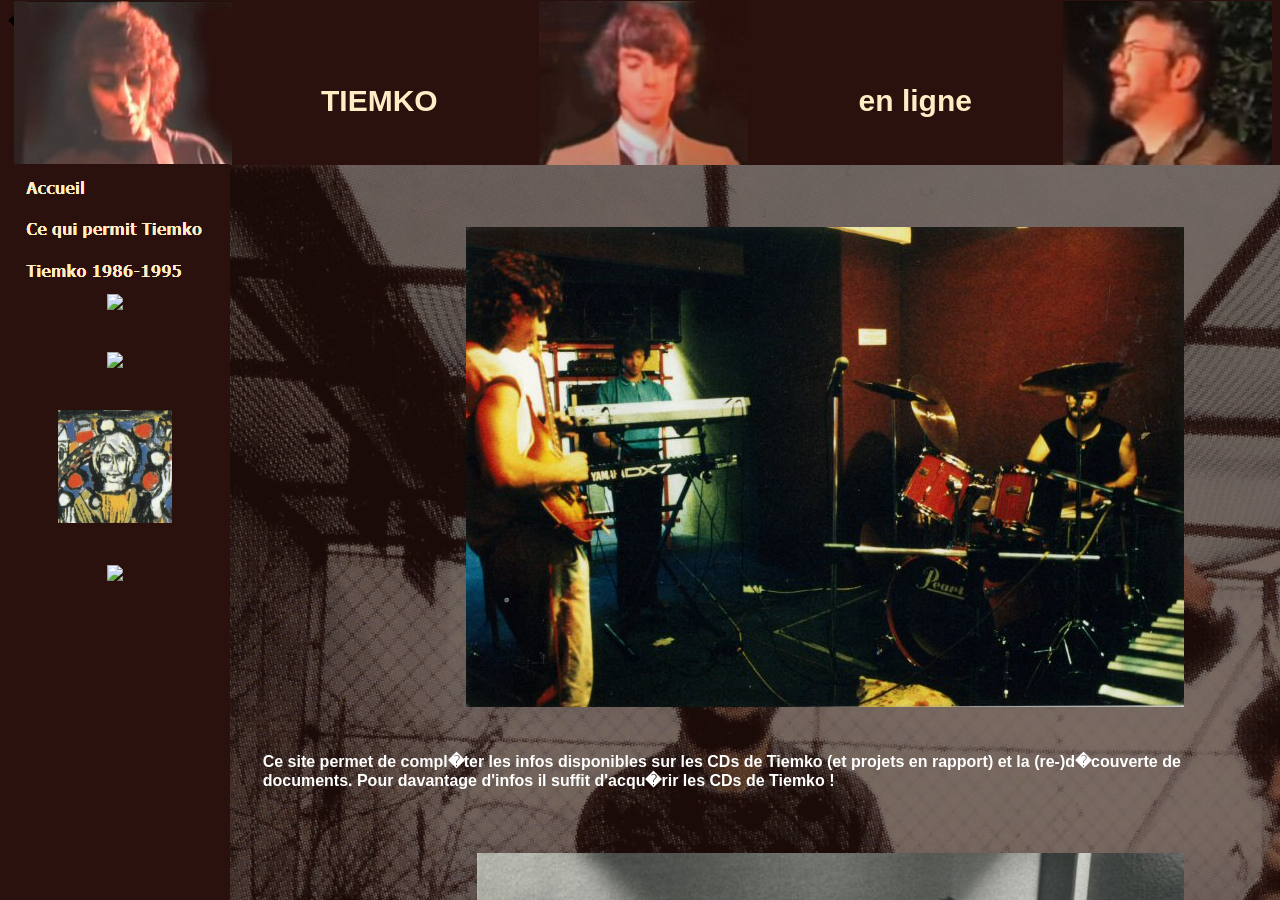
==== index.htm @ eb53945e "Add files via upload" ====
<!doctype html>
<html lang=fr class="html-fluid">
	
<head>
<meta http-equiv="X-UA-Compatible" content="IE=edge,chrome=1">
<meta content="Tiemko, R�my Chauvidan, �ric Delaunay, Jean-Jacques Toussaint" name=keywords />
<meta content="Un site de fan de Tiemko" name=description />

<link href="js_style.css" type=text/css rel=stylesheet></link>
	
<script>	function set_body_height() { // set body height = window height
        $('body').height($(window).height());
    }
    $(document).ready(function() {
        $(window).bind('resize', set_body_height);
        set_body_height();
    }
</script>
	
<script src="sitiframe.js" language="Javascript" type="text/javascript" ></script>

</head>

<body margin-left=0 margin-right=0 margin-top=0 bgcolor=#2A110D>
	
<table>	
<tr>
<td style="position:fixed; _position:absolute; top:164px; left:205px; right:0; filter:alpha(opacity=38); opacity:0.38"><img src="Borniche crop.jpg" width:84%  />
</td>
</tr>
</table>

<table  style="position:absolute; _position:absolute; width=100% height=205px z-index=6 frameborder=no marginheight=0 border=0 cellpadding=0 cellspacing=0" />
<tr bgcolor=#2A110D>
<tr bgcolor=#2A110D>
<td style="position:fixed; _position:absolute; z-index:8; left:1%; top:0; class="flagChauvidan"><img src="Tyr Chauvidan 164.jpg" /></td>
<td style="position:fixed; _position:relative; z-index:7; left:14%; top:0"><img src="Tiemko header cache.jpg" /></td>
<td bgcolor=#2A110D style="position:fixed; _position:relative; z-index:9; left:25%; top:83px; COLOR: #FFEEC5; FONT-WEIGHT: bold; FONT-SIZE: 30px; MARGIN-RIGHT:25px; MARGIN-BOTTOM:18px; TEXT-ALIGN:center; FONT-FAMILY: Tahoma, sans-serif">
TIEMKO</td>
<td style="position:fixed; _position:relative; z-index:8; top:0; left:42%"; class="flagToussaint"><img src="Tyr Toussaint 164.jpg" /></td>
<td style="position:fixed; _position:relative; z-index:7; left:43%; top:0"><img src="Tiemko header cache.jpg" /></td>
<td bgcolor=#2A110D style="position:fixed; _position:relative; z-index:9; left:67%; top:83px; COLOR: #FFEEC5; FONT-WEIGHT: bold; FONT-SIZE: 30px; MARGIN-RIGHT:25px; MARGIN-BOTTOM:18px; TEXT-ALIGN:center; FONT-FAMILY: Tahoma, sans-serif">
en ligne
</td>
<td style="position:fixed; _position:relative; z-index:8; left:83%; right=0%; top:0px"><img src="Tyr Delaunay 164.jpg" /></td>
</tr>
</table>

<iframe onLoad="actu_iframe()" allowTransparency="true" z-index=9 src="accueil.htm" id="id_iframe" name="content" frameborder=no marginheight=0 style="position:fixed; _position:absolute; scrolling:yes; width:82%; height:92%; left:200px; top:164px; right:0px" >Your browser does not support iframes</iframe>

<table style="z-index:9; position:fixed; _postion:absolute; height:1600px; width:230px; left:0%; top:164px"; bgcolor=#2A110D />
		<tr><td></td></tr>
		<tr><td>
			<table>
				<tr><td align=center margin-left:5% margin-top:0% margin-right:=0% margin-bottom:0%><a href="indexaccueil.htm" name="accueil"><img width:auto height:auto src=Accueil.png onclick="indexaccueil.htm" onmousemove="javascript:newIframe(1); src=Acclx.src" onmouseout="src=Accl.src" /></a></td></tr>
				<tr><td align=center margin-left:5% margin-top:0% margin-right:=0% margin-bottom:0%><a href="indexavant.htm" name="avant"><img width:auto height:auto src=Avant.png onclick="indexavant.htm" onmouseenter="javascript:newIframe(2); src=Avntx.src" onmouseout="src=Avnt.src" /></a></td></tr>
				<tr><td align=center margin-left:5% margin-top:0% margin-right:=0% margin-bottom:0%><a href="index1986-1995.htm" name="1986-1995"><img width:auto height:auto src=1986-1995.png onclick="index1986-1995.htm" onmouseenter="javascript:newIframe(3);src=Milx.src" onmouseout="src=Mil.src" /></a></td></tr>
				<tr><td align=center margin-left:5% margin-top:0% margin-right:=0% margin-bottom:0%><a href="indexapr�s1995.htm" name="apr�s1995"><img width:auto height:auto src=Apr�s1995.png onclick="indexapr�s1995.htm" onmouseover="javascript:newIframe(4); src=Aprx.src" onmouseout="src=Apr.src" /></a></td></tr>
<tr>
<td height=30px></td>
</tr>
		<tr><td  align=center><a href="indexed.htm" onclick="indexed.htm" onmouseover="javascript:newIframe(5)"><img src="�ric Delaunay Parade.jpg" height:52%; width=52%></img></a></td></tr>
<tr>
<td height=30px></td>
</tr>
		<tr><td  align=center><a href="indexjjt.htm" onclick="indexjjt.htm" onmouseover="javascript:newIframe(6)"><img src="Jean-Jacques Toussaint Parade.jpg" height:52%; width=52% /></a></td></tr>
<tr>
<td height=30px></td>
</tr>
		<tr><td  align=center><a href="indexrc.htm" onclick="indexrc.htm" onmouseover="javascript:newIframe(7)"><img src="R�my Chauvidan Parade.jpg" height:52%; width=52% /></a></td></tr>

			</table>
		</td></tr>
<tr>
<td height=1330px></td>
</tr>		
</table>

</body>
</html>
� 2021 GitHub, Inc.
Terms
Privacy
Security
Status
Docs
Contact GitHub
Pricing
API
Training
Blog
About
---- js_style.css ----
img {
	filter:alpha(opacity=100); opacity:1}

.titre {
	COLOR: #F2AB02; FONT-WEIGHT: bold;  FONT-SIZE: 1.2em; MARGIN-TOP:6px; MARGIN-BOTTOM:6px; MARGIN-LEFT:2em; FONT-FAMILY: Tahoma, sans-serif }
	
		a {text-decoration: none; COLOR: #f1f1f1 }
		a:visited {color: #FFEEC5 }
		a:hover {color: #C0C0C0}

.narrctr { 
	COLOR: #FFFFFF; FONT-WEIGHT: bold;  FONT-SIZE: 16px; TEXT-Align:left; FONT-FAMILY: Tahoma, sans-serif }

.deboco {
	COLOR: #03C1D7; FONT-WEIGHT: bold;  FONT-SIZE: 1.2em; MARGIN-LEFT:1em; MARGIN-TOP:1em; MARGIN-BOTTOM:0.5em; FONT-FAMILY: Tahoma, sans-serif }
		a {text-decoration: none; COLOR: #E79F87 }
		a:hover {color: #F1F1F1}

.menu2 {
	COLOR: #FFEEC5; FONT-WEIGHT: bold;  FONT-SIZE: 0.82em; MARGIN-LEFT:2em; MARGIN-TOP:0em; MARGIN-BOTTOM:0em; FONT-FAMILY: Tahoma, sans-serif }
	
		a {text-decoration: none; COLOR: #f1f1f1 }
		a:visited {color: #FFEEC5 }
		a:hover {color: #C2C2C4}
		
		
� 2021 GitHub, Inc.
Terms
Privacy
Security
Status
Docs
Contact GitHub
Pricing
API
Training
Blog
img {
	filter:alpha(opacity=100); opacity:1}

.titre {
	COLOR: #F2AB02; FONT-WEIGHT: bold;  FONT-SIZE: 1.2em; MARGIN-TOP:6px; MARGIN-BOTTOM:6px; MARGIN-LEFT:2em; FONT-FAMILY: Tahoma, sans-serif }
	
		a {text-decoration: none; COLOR: #f1f1f1 }
		a:visited {color: #FFEEC5 }
		a:hover {color: #C0C0C0}

.narrctr { 
	COLOR: #FFFFFF; FONT-WEIGHT: bold;  FONT-SIZE: 16px; TEXT-Align:left; FONT-FAMILY: Tahoma, sans-serif }

.deboco {
	COLOR: #03C1D7; FONT-WEIGHT: bold;  FONT-SIZE: 1.2em; MARGIN-LEFT:1em; MARGIN-TOP:1em; MARGIN-BOTTOM:0.5em; FONT-FAMILY: Tahoma, sans-serif }
		a {text-decoration: none; COLOR: #E79F87 }
		a:hover {color: #F1F1F1}

.menu2 {
	COLOR: #FFEEC5; FONT-WEIGHT: bold;  FONT-SIZE: 0.82em; MARGIN-LEFT:2em; MARGIN-TOP:0em; MARGIN-BOTTOM:0em; FONT-FAMILY: Tahoma, sans-serif }
	
		a {text-decoration: none; COLOR: #f1f1f1 }
		a:visited {color: #FFEEC5 }
		a:hover {color: #C2C2C4}
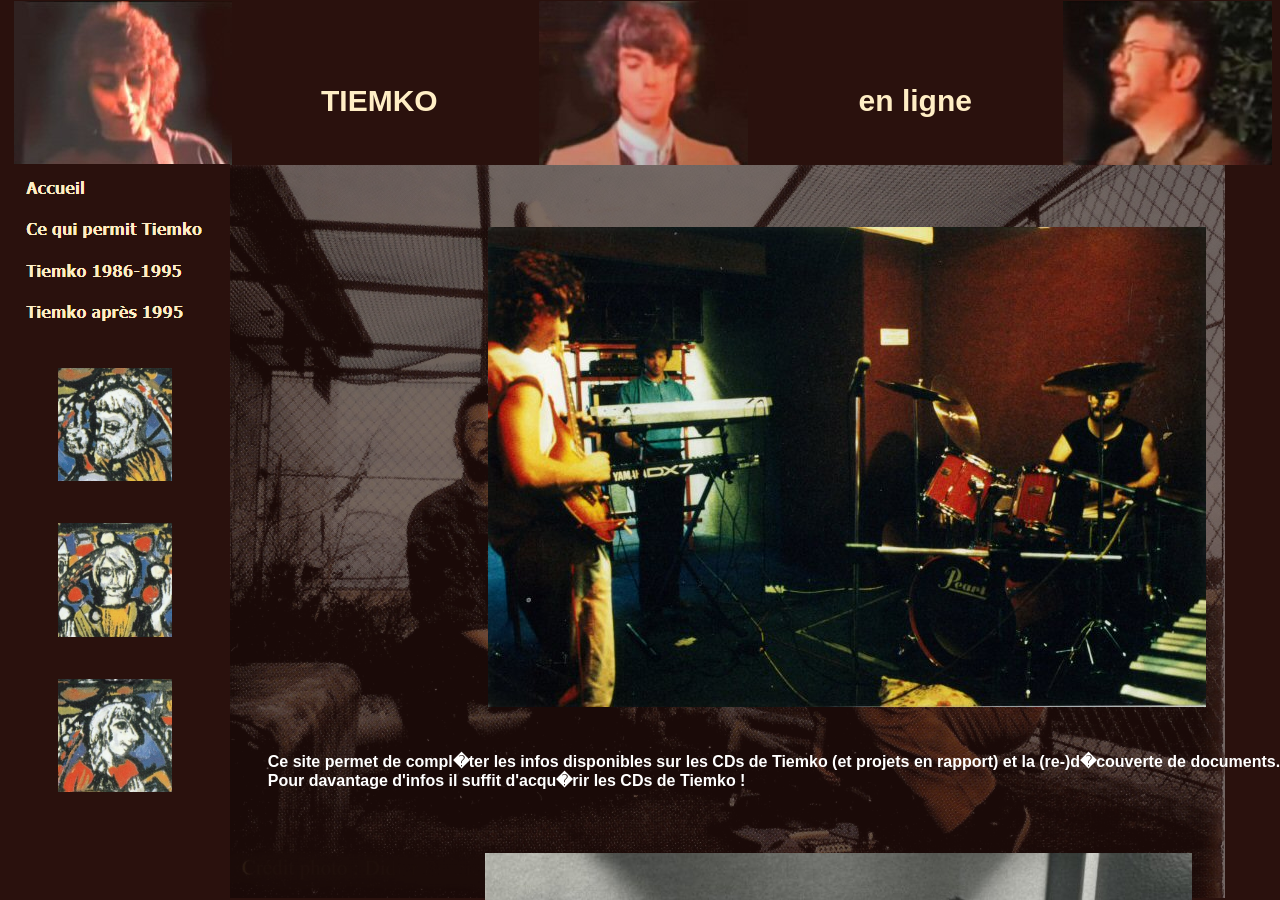
==== commit eb9253e1: "Update index.htm" ====
--- a/index.htm
+++ b/index.htm
@@ -1,9 +1,7 @@
 <!doctype html>
-<html lang=fr class="html-fluid">
 	
 <head>
-<meta http-equiv="X-UA-Compatible" content="IE=edge,chrome=1">
-<meta content="Tiemko, R�my Chauvidan, �ric Delaunay, Jean-Jacques Toussaint" name=keywords />
+<meta content="Tiemko, Rémy Chauvidan, Éric Delaunay, Jean-Jacques Toussaint" name=keywords />
 <meta content="Un site de fan de Tiemko" name=description />
 
 <link href="js_style.css" type=text/css rel=stylesheet></link>
@@ -21,14 +19,18 @@
 
 </head>
 
-<body margin-left=0 margin-right=0 margin-top=0 bgcolor=#2A110D>
-	
 <table>	
 <tr>
-<td style="position:fixed; _position:absolute; top:164px; left:205px; right:0; filter:alpha(opacity=38); opacity:0.38"><img src="Borniche crop.jpg" width:84%  />
+<td style="position:fixed; _position:absolute; top:164px; left:205px; right:0; filter:alpha(opacity=38); opacity:0.38"><video id="background-video" width=95% height=68% autoplay loop muted poster="Borniche.jpg">
+<source src="Tiemko.webm" type="video/webm">
+</video>
 </td>
 </tr>
-</table>
+</table>	
+
+
+
+<body margin-left=0 margin-right=0 margin-top=0 bgcolor=#2A110D>
 
 <table  style="position:absolute; _position:absolute; width=100% height=205px z-index=6 frameborder=no marginheight=0 border=0 cellpadding=0 cellspacing=0" />
 <tr bgcolor=#2A110D>
@@ -46,7 +48,7 @@
 </tr>
 </table>
 
-<iframe onLoad="actu_iframe()" allowTransparency="true" z-index=9 src="accueil.htm" id="id_iframe" name="content" frameborder=no marginheight=0 style="position:fixed; _position:absolute; scrolling:yes; width:82%; height:92%; left:200px; top:164px; right:0px" >Your browser does not support iframes</iframe>
+<iframe onLoad="actu_iframe()" allowTransparency="true" z-index=9 src="accueil.htm" id="id_iframe" name="content" frameborder=no marginheight=0 style="position:fixed; _position:absolute; scrolling:yes; width:90%; height:92%; left:200px; top:164px; right:0px" >Your browser does not support iframes</iframe>
 
 <table style="z-index:9; position:fixed; _postion:absolute; height:1600px; width:230px; left:0%; top:164px"; bgcolor=#2A110D />
 		<tr><td></td></tr>
@@ -54,12 +56,12 @@
 			<table>
 				<tr><td align=center margin-left:5% margin-top:0% margin-right:=0% margin-bottom:0%><a href="indexaccueil.htm" name="accueil"><img width:auto height:auto src=Accueil.png onclick="indexaccueil.htm" onmousemove="javascript:newIframe(1); src=Acclx.src" onmouseout="src=Accl.src" /></a></td></tr>
 				<tr><td align=center margin-left:5% margin-top:0% margin-right:=0% margin-bottom:0%><a href="indexavant.htm" name="avant"><img width:auto height:auto src=Avant.png onclick="indexavant.htm" onmouseenter="javascript:newIframe(2); src=Avntx.src" onmouseout="src=Avnt.src" /></a></td></tr>
-				<tr><td align=center margin-left:5% margin-top:0% margin-right:=0% margin-bottom:0%><a href="index1986-1995.htm" name="1986-1995"><img width:auto height:auto src=1986-1995.png onclick="index1986-1995.htm" onmouseenter="javascript:newIframe(3);src=Milx.src" onmouseout="src=Mil.src" /></a></td></tr>
-				<tr><td align=center margin-left:5% margin-top:0% margin-right:=0% margin-bottom:0%><a href="indexapr�s1995.htm" name="apr�s1995"><img width:auto height:auto src=Apr�s1995.png onclick="indexapr�s1995.htm" onmouseover="javascript:newIframe(4); src=Aprx.src" onmouseout="src=Apr.src" /></a></td></tr>
+				<tr><td align=center margin-left:5% margin-top:0% margin-right:=0% margin-bottom:0%><a href="index1986-1995.htm" name="1986-1995"><img width:auto height:auto src=1986-1995.png onclick="index1986-1995.htm" onmouseenter="javascript:newIframe(3); src=Milx.src" onmouseout="src=Mil.src" /></a></td></tr>
+				<tr><td align=center margin-left:5% margin-top:0% margin-right:=0% margin-bottom:0%><a href="indexaprès1995.htm" name="après1995"><img width:auto height:auto src=Après1995.png onclick="indexaprès1995.htm" onmouseenter="javascript:newIframe(4); src=Aprx.src" onmouseout="src=Apr.src" /></a></td></tr>
 <tr>
 <td height=30px></td>
 </tr>
-		<tr><td  align=center><a href="indexed.htm" onclick="indexed.htm" onmouseover="javascript:newIframe(5)"><img src="�ric Delaunay Parade.jpg" height:52%; width=52%></img></a></td></tr>
+		<tr><td  align=center><a href="indexed.htm" onclick="indexed.htm" onmouseover="javascript:newIframe(5)"><img src="Éric Delaunay Parade.jpg" height:52%; width=52%></img></a></td></tr>
 <tr>
 <td height=30px></td>
 </tr>
@@ -67,7 +69,7 @@
 <tr>
 <td height=30px></td>
 </tr>
-		<tr><td  align=center><a href="indexrc.htm" onclick="indexrc.htm" onmouseover="javascript:newIframe(7)"><img src="R�my Chauvidan Parade.jpg" height:52%; width=52% /></a></td></tr>
+		<tr><td  align=center><a href="indexrc.htm" onclick="indexrc.htm" onmouseover="javascript:newIframe(7)"><img src="Rémy Chauvidan Parade.jpg" height:52%; width=52% /></a></td></tr>
 
 			</table>
 		</td></tr>
@@ -78,15 +80,3 @@
 
 </body>
 </html>
-� 2021 GitHub, Inc.
-Terms
-Privacy
-Security
-Status
-Docs
-Contact GitHub
-Pricing
-API
-Training
-Blog
-About
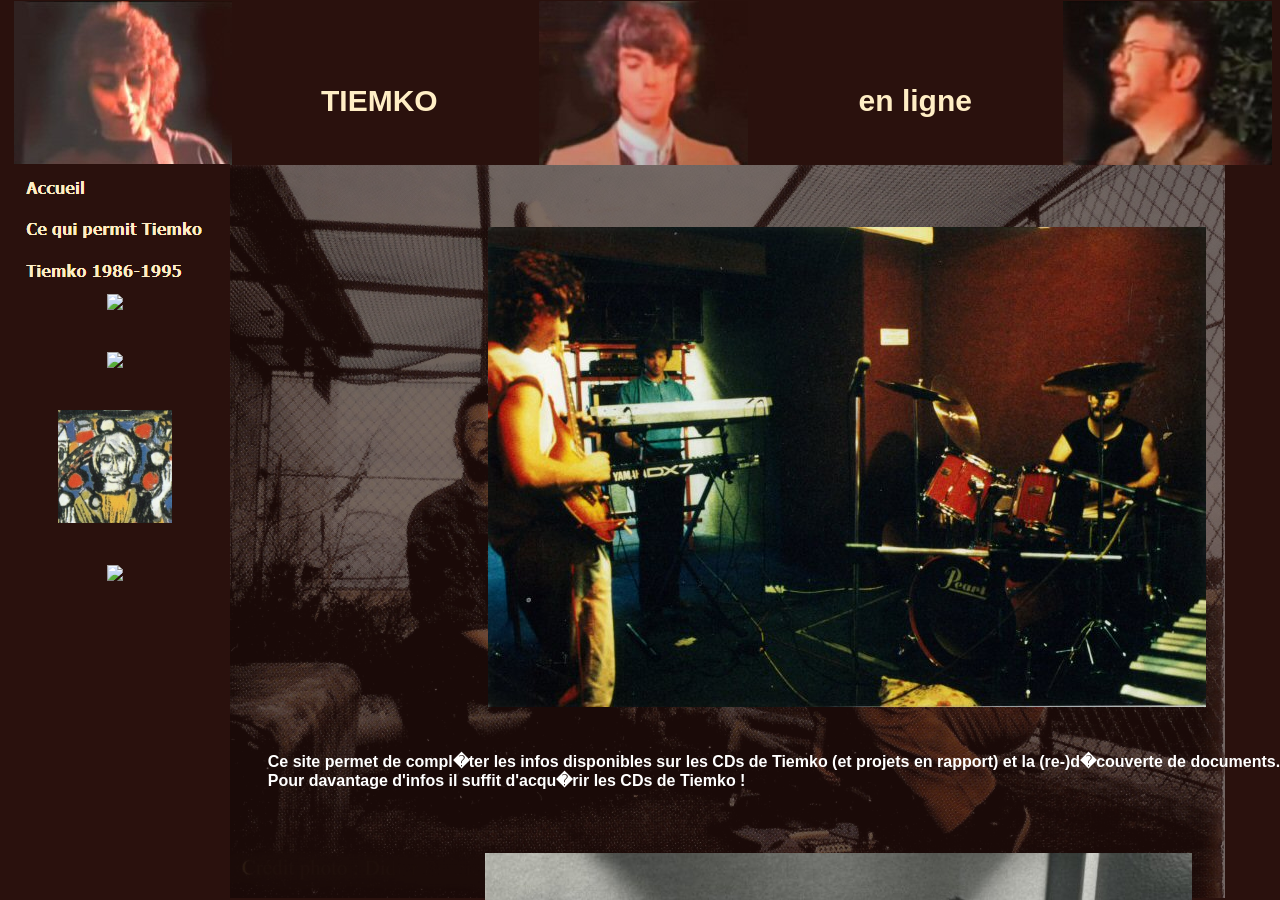
==== commit d247d857: "Add files via upload" ====
--- a/index.htm
+++ b/index.htm
@@ -1,7 +1,7 @@
 <!doctype html>
 	
 <head>
-<meta content="Tiemko, Rémy Chauvidan, Éric Delaunay, Jean-Jacques Toussaint" name=keywords />
+<meta content="Tiemko, R�my Chauvidan, �ric Delaunay, Jean-Jacques Toussaint" name=keywords />
 <meta content="Un site de fan de Tiemko" name=description />
 
 <link href="js_style.css" type=text/css rel=stylesheet></link>
@@ -57,11 +57,11 @@
 				<tr><td align=center margin-left:5% margin-top:0% margin-right:=0% margin-bottom:0%><a href="indexaccueil.htm" name="accueil"><img width:auto height:auto src=Accueil.png onclick="indexaccueil.htm" onmousemove="javascript:newIframe(1); src=Acclx.src" onmouseout="src=Accl.src" /></a></td></tr>
 				<tr><td align=center margin-left:5% margin-top:0% margin-right:=0% margin-bottom:0%><a href="indexavant.htm" name="avant"><img width:auto height:auto src=Avant.png onclick="indexavant.htm" onmouseenter="javascript:newIframe(2); src=Avntx.src" onmouseout="src=Avnt.src" /></a></td></tr>
 				<tr><td align=center margin-left:5% margin-top:0% margin-right:=0% margin-bottom:0%><a href="index1986-1995.htm" name="1986-1995"><img width:auto height:auto src=1986-1995.png onclick="index1986-1995.htm" onmouseenter="javascript:newIframe(3); src=Milx.src" onmouseout="src=Mil.src" /></a></td></tr>
-				<tr><td align=center margin-left:5% margin-top:0% margin-right:=0% margin-bottom:0%><a href="indexaprès1995.htm" name="après1995"><img width:auto height:auto src=Après1995.png onclick="indexaprès1995.htm" onmouseenter="javascript:newIframe(4); src=Aprx.src" onmouseout="src=Apr.src" /></a></td></tr>
+				<tr><td align=center margin-left:5% margin-top:0% margin-right:=0% margin-bottom:0%><a href="indexapr�s1995.htm" name="apr�s1995"><img width:auto height:auto src=Apr�s1995.png onclick="indexapr�s1995.htm" onmouseenter="javascript:newIframe(4); src=Aprx.src" onmouseout="src=Apr.src" /></a></td></tr>
 <tr>
 <td height=30px></td>
 </tr>
-		<tr><td  align=center><a href="indexed.htm" onclick="indexed.htm" onmouseover="javascript:newIframe(5)"><img src="Éric Delaunay Parade.jpg" height:52%; width=52%></img></a></td></tr>
+		<tr><td  align=center><a href="indexed.htm" onclick="indexed.htm" onmouseover="javascript:newIframe(5)"><img src="�ric Delaunay Parade.jpg" height:52%; width=52%></img></a></td></tr>
 <tr>
 <td height=30px></td>
 </tr>
@@ -69,7 +69,7 @@
 <tr>
 <td height=30px></td>
 </tr>
-		<tr><td  align=center><a href="indexrc.htm" onclick="indexrc.htm" onmouseover="javascript:newIframe(7)"><img src="Rémy Chauvidan Parade.jpg" height:52%; width=52% /></a></td></tr>
+		<tr><td  align=center><a href="indexrc.htm" onclick="indexrc.htm" onmouseover="javascript:newIframe(7)"><img src="R�my Chauvidan Parade.jpg" height:52%; width=52% /></a></td></tr>
 
 			</table>
 		</td></tr>
@@ -79,4 +79,4 @@
 </table>
 
 </body>
-</html>
+</html>
--- a/js_style.css
+++ b/js_style.css
@@ -24,7 +24,7 @@
 		a:hover {color: #C2C2C4}
 		
 		
-� 2021 GitHub, Inc.
+© 2021 GitHub, Inc.
 Terms
 Privacy
 Security
@@ -58,4 +58,18 @@
 	
 		a {text-decoration: none; COLOR: #f1f1f1 }
 		a:visited {color: #FFEEC5 }
-		a:hover {color: #C2C2C4}+		a:hover {color: #C2C2C4}
+
+#parent{
+    width: 100%;
+    height: 100%;
+    overflow: hidden;
+}
+
+#child{
+    width: 100%;
+    height: 100%;
+    overflow-y: scroll;
+    padding-right: 17px; /* Increase/decrease this value for cross-browser compatibility */
+    box-sizing: content-box; /* So the width will be 100% + 17px */
+}
